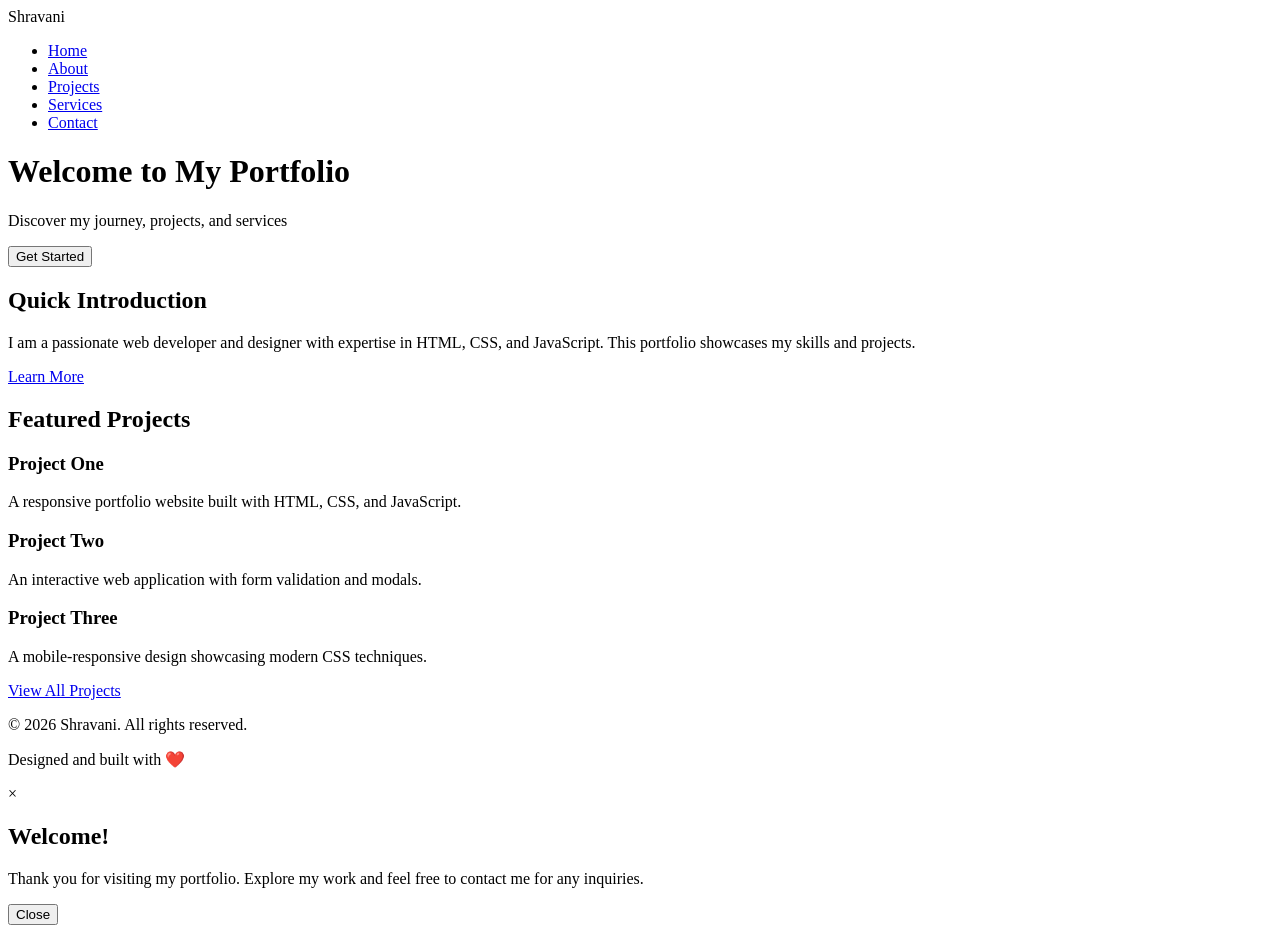
==== index.html @ 0ee420b4 "Create index.html for portfolio website" ====
<!DOCTYPE html>
<html lang="en">
<head>
    <meta charset="UTF-8">
    <meta name="viewport" content="width=device-width, initial-scale=1.0">
    <title>Shravani - Portfolio</title>
    <link rel="stylesheet" href="styles.css">
</head>
<body>
    <nav class="navbar">
        <div class="container">
            <div class="logo">Shravani</div>
            <ul class="nav-links">
                <li><a href="index.html" class="active">Home</a></li>
                <li><a href="about.html">About</a></li>
                <li><a href="projects.html">Projects</a></li>
                <li><a href="services.html">Services</a></li>
                <li><a href="contact.html">Contact</a></li>
            </ul>
            <div class="hamburger" id="hamburger">
                <span></span>
                <span></span>
                <span></span>
            </div>
        </div>
    </nav>

    <header class="hero">
        <div class="container">
            <h1>Welcome to My Portfolio</h1>
            <p>Discover my journey, projects, and services</p>
            <button class="btn" id="cta-btn">Get Started</button>
        </div>
    </header>

    <main>
        <section class="about-preview">
            <div class="container">
                <h2>Quick Introduction</h2>
                <p>I am a passionate web developer and designer with expertise in HTML, CSS, and JavaScript. This portfolio showcases my skills and projects.</p>
                <a href="about.html" class="btn-secondary">Learn More</a>
            </div>
        </section>

        <section class="featured-projects">
            <div class="container">
                <h2>Featured Projects</h2>
                <div class="projects-grid">
                    <article class="project-card">
                        <h3>Project One</h3>
                        <p>A responsive portfolio website built with HTML, CSS, and JavaScript.</p>
                    </article>
                    <article class="project-card">
                        <h3>Project Two</h3>
                        <p>An interactive web application with form validation and modals.</p>
                    </article>
                    <article class="project-card">
                        <h3>Project Three</h3>
                        <p>A mobile-responsive design showcasing modern CSS techniques.</p>
                    </article>
                </div>
                <a href="projects.html" class="btn-secondary">View All Projects</a>
            </div>
        </section>
    </main>

    <footer>
        <div class="container">
            <p>&copy; 2026 Shravani. All rights reserved.</p>
            <p>Designed and built with ❤️</p>
        </div>
    </footer>

    <!-- Modal -->
    <div class="modal" id="modal">
        <div class="modal-content">
            <span class="close" id="close-modal">&times;</span>
            <h2>Welcome!</h2>
            <p>Thank you for visiting my portfolio. Explore my work and feel free to contact me for any inquiries.</p>
            <button class="btn" id="modal-close-btn">Close</button>
        </div>
    </div>

    <script src="script.js"></script>
</body>
</html>
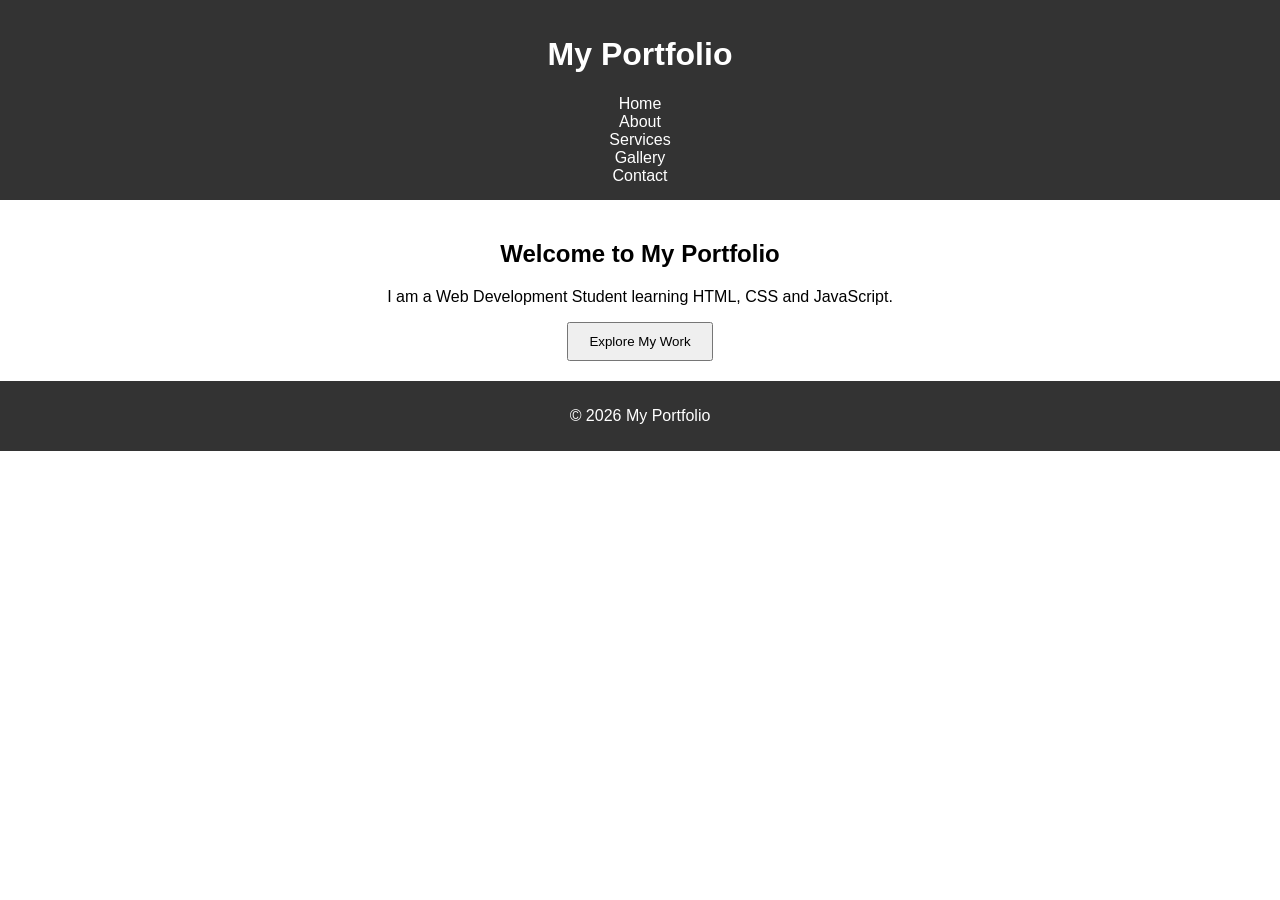
==== commit 93d66df8: "Add files via upload" ====
--- a/index.html
+++ b/index.html
@@ -1,86 +1,50 @@
-<!DOCTYPE html>
-<html lang="en">
-<head>
-    <meta charset="UTF-8">
-    <meta name="viewport" content="width=device-width, initial-scale=1.0">
-    <title>Shravani - Portfolio</title>
-    <link rel="stylesheet" href="styles.css">
-</head>
-<body>
-    <nav class="navbar">
-        <div class="container">
-            <div class="logo">Shravani</div>
-            <ul class="nav-links">
-                <li><a href="index.html" class="active">Home</a></li>
-                <li><a href="about.html">About</a></li>
-                <li><a href="projects.html">Projects</a></li>
-                <li><a href="services.html">Services</a></li>
-                <li><a href="contact.html">Contact</a></li>
-            </ul>
-            <div class="hamburger" id="hamburger">
-                <span></span>
-                <span></span>
-                <span></span>
-            </div>
-        </div>
-    </nav>
-
-    <header class="hero">
-        <div class="container">
-            <h1>Welcome to My Portfolio</h1>
-            <p>Discover my journey, projects, and services</p>
-            <button class="btn" id="cta-btn">Get Started</button>
-        </div>
-    </header>
-
-    <main>
-        <section class="about-preview">
-            <div class="container">
-                <h2>Quick Introduction</h2>
-                <p>I am a passionate web developer and designer with expertise in HTML, CSS, and JavaScript. This portfolio showcases my skills and projects.</p>
-                <a href="about.html" class="btn-secondary">Learn More</a>
-            </div>
-        </section>
-
-        <section class="featured-projects">
-            <div class="container">
-                <h2>Featured Projects</h2>
-                <div class="projects-grid">
-                    <article class="project-card">
-                        <h3>Project One</h3>
-                        <p>A responsive portfolio website built with HTML, CSS, and JavaScript.</p>
-                    </article>
-                    <article class="project-card">
-                        <h3>Project Two</h3>
-                        <p>An interactive web application with form validation and modals.</p>
-                    </article>
-                    <article class="project-card">
-                        <h3>Project Three</h3>
-                        <p>A mobile-responsive design showcasing modern CSS techniques.</p>
-                    </article>
-                </div>
-                <a href="projects.html" class="btn-secondary">View All Projects</a>
-            </div>
-        </section>
-    </main>
-
-    <footer>
-        <div class="container">
-            <p>&copy; 2026 Shravani. All rights reserved.</p>
-            <p>Designed and built with ❤️</p>
-        </div>
-    </footer>
-
-    <!-- Modal -->
-    <div class="modal" id="modal">
-        <div class="modal-content">
-            <span class="close" id="close-modal">&times;</span>
-            <h2>Welcome!</h2>
-            <p>Thank you for visiting my portfolio. Explore my work and feel free to contact me for any inquiries.</p>
-            <button class="btn" id="modal-close-btn">Close</button>
-        </div>
-    </div>
-
-    <script src="script.js"></script>
-</body>
-</html>+<!DOCTYPE html>
+<html>
+<head>
+<title>My Portfolio</title>
+
+<meta name="viewport" content="width=device-width, initial-scale=1.0">
+
+<link rel="stylesheet" href="style.css">
+
+</head>
+
+<body>
+
+<header>
+<h1>My Portfolio</h1>
+
+<nav>
+<a href="index.html">Home</a><br>
+<a href="about.html">About</a><br>
+<a href="services.html">Services</a><br>
+<a href="form.html">Gallery</a><br>
+<a href="contact.html">Contact</a><br>
+</nav>
+
+</header>
+
+<main>
+
+<section class="hero">
+
+<h2>Welcome to My Portfolio</h2>
+
+<p>I am a Web Development Student learning HTML, CSS and JavaScript.</p>
+
+<button onclick="showPopup()">Explore My Work</button>
+
+</section>
+
+</main>
+
+<footer>
+
+<p>© 2026 My Portfolio</p>
+
+</footer>
+
+<script src="script.js"></script>
+
+</body>
+</html>
--- a/style.css
+++ b/style.css
@@ -0,0 +1,163 @@
+body{
+font-family: Arial;
+margin:0;
+padding:0;
+}
+
+header{
+background:#333;
+color:white;
+padding:15px;
+text-align:center;
+}
+
+nav a{
+color:white;
+margin:10px;
+text-decoration:none;
+}
+
+nav a:hover{
+color:red;
+}
+
+section{
+padding:20px;
+text-align:center;
+}
+
+footer{
+background:#333;
+color:white;
+text-align:center;
+padding:10px;
+}
+
+img{
+margin: 25px;
+}
+
+button{
+padding:10px 20px;
+cursor:pointer;
+}
+
+/* Mobile Responsive */
+
+@media(max-width:768px){
+
+nav{
+display:flex;body{
+font-family: Arial;
+margin:0;
+padding:0;
+background:#f4f4f4;
+}
+
+header{
+background:#222;
+color:violet;
+padding:15px;
+text-align:center;
+}
+
+nav{
+margin-top:10px;
+}
+
+nav a{
+color:white;
+margin:10px;
+text-decoration:none;
+font-weight:bold;
+}
+
+nav a:hover{
+color:yellow;
+}
+
+.hero{
+background:linear-gradient(to right,#4facfe,#00f2fe);
+color:white;
+padding:80px 20px;
+text-align:center;
+}
+
+section{
+padding:30px;
+text-align:center;
+}
+
+footer{
+background:#222;
+color:violet;
+text-align:center;
+padding:10px;
+}
+
+img{
+margin:10px;
+border-radius:10px;
+}
+
+button{
+padding:12px 25px;
+background:#222;
+color:white;
+border:none;
+border-radius:5px;
+cursor:pointer;
+}
+
+button:hover{
+background:#555;
+}
+
+/* Mobile Responsive */
+
+@media(max-width:768px){
+
+nav{
+display:flex;
+flex-direction:column;
+}
+
+.hero{
+padding:40px 10px;
+}
+
+}
+flex-direction:column;
+}
+
+}
+img{
+transition:0.3s;
+}
+
+img:hover{
+transform:scale(1.1);
+}
+/* MOBILE RESPONSIVE */
+
+@media (max-width:768px){
+
+nav ul{
+flex-direction:column;
+align-items:center;
+}
+
+nav li{
+margin:10px 0;
+}
+
+.hero{
+padding:30px;
+}
+
+button{
+width:100%;
+}
+
+}
+
